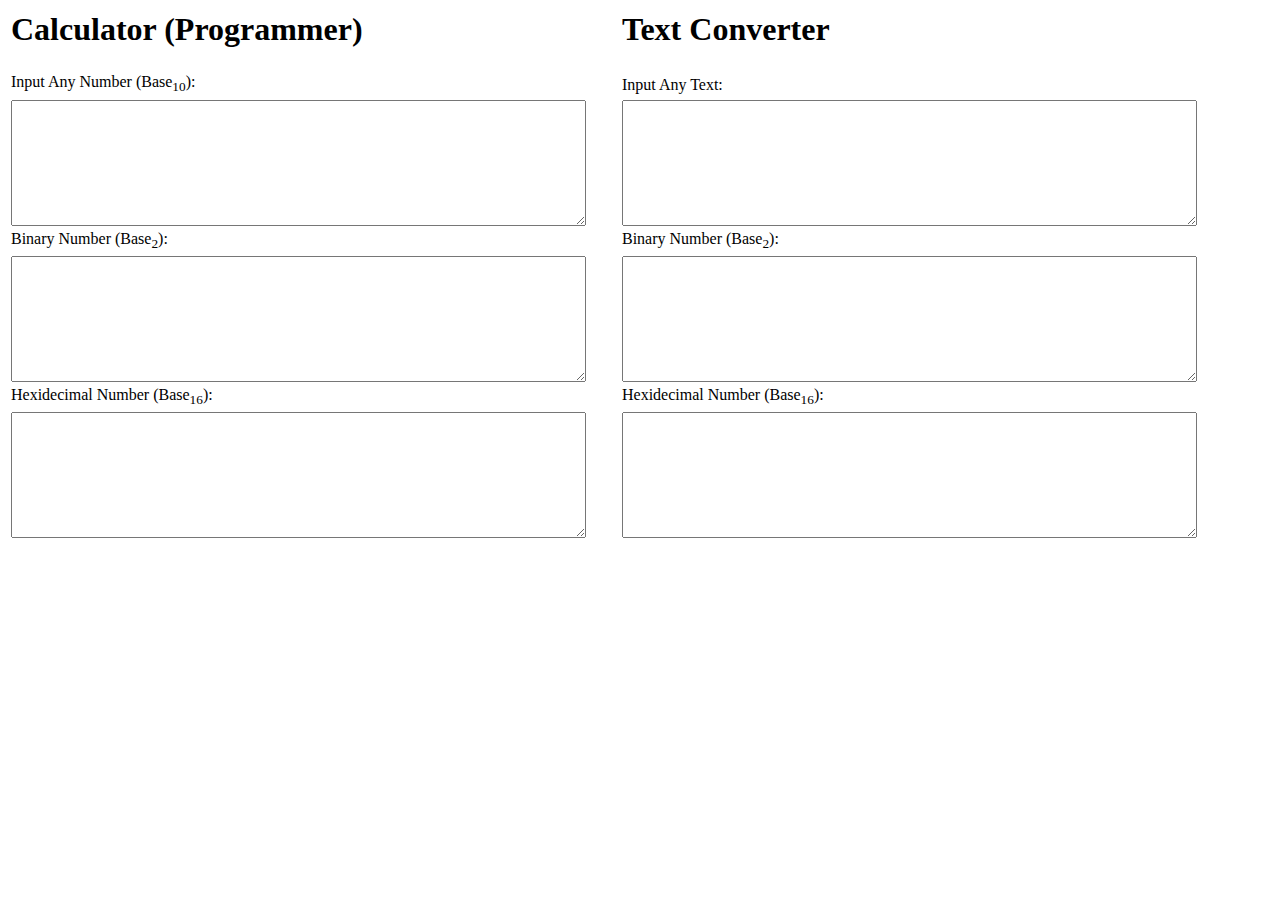
==== index.html @ 37631208 "Rename Binaryconverter.html to index.html" ====
<html>

<head>
    <title>Calculator (Programmer)</title>
    <link href="https://github.com/LucaFantasia/Programmer-Calculator/blob/main/Binaryconverter.css" type="text/css" rel="stylesheet">
</head>

<body>
    <table>
        <tr>
            <td><h1>Calculator (Programmer)</h1></td>
            <td rowspan="7" width="10px"></td>
            <td rowspan="7" class="split"></td>
            <td rowspan="7" width="10px"></td>
            <td><h1>Text Converter</h1></td>
        </tr>
        <tr>
            <td><label for="numberInput">Input Any Number (Base<sub>10</sub>):</label></td>
            <td><label for="textInput">Input Any Text:</label></td>
        </tr>
        <tr>
            <td><textarea name="numberInput" id="numberInput" rows="8" cols="69"></textarea></td>
            <td><textarea rows="8" cols="69" id="textInput" name="textInput"></textarea></td>
        </tr>
        <tr>
            <td><label for="binaryOutput">Binary Number (Base<sub>2</sub>):</label></td>
            <td><label for="textBinary">Binary Number (Base<sub>2</sub>):</label></td>
        </tr>
        <tr>
            <td><textarea rows="8" cols="69" name="binaryOutput" id="binaryOutput"></textarea></td>
            <td><textarea name="textBinary" id="textBinary" rows="8" cols="69"></textarea></td>
        </tr>
        <tr>
            <td><label for="hexidecimalOutput">Hexidecimal Number (Base<sub>16</sub>):</label></td>
            <td><label for="textHexidecimal">Hexidecimal Number (Base<sub>16</sub>):</label></td>
        </tr>
        <tr>
            <td><textarea rows="8" cols="69" id="hexidecimalOutput" name="hexidecimalOutput"></textarea></td>
            <td><textarea rows="8" cols="69" id="textHexidecimal" name="textHexidecimal"></textarea></td>
        </tr>
    </table>
    <script src="https://github.com/LucaFantasia/Programmer-Calculator/blob/main/Binaryconverter.js"></script>
</body>

</html>
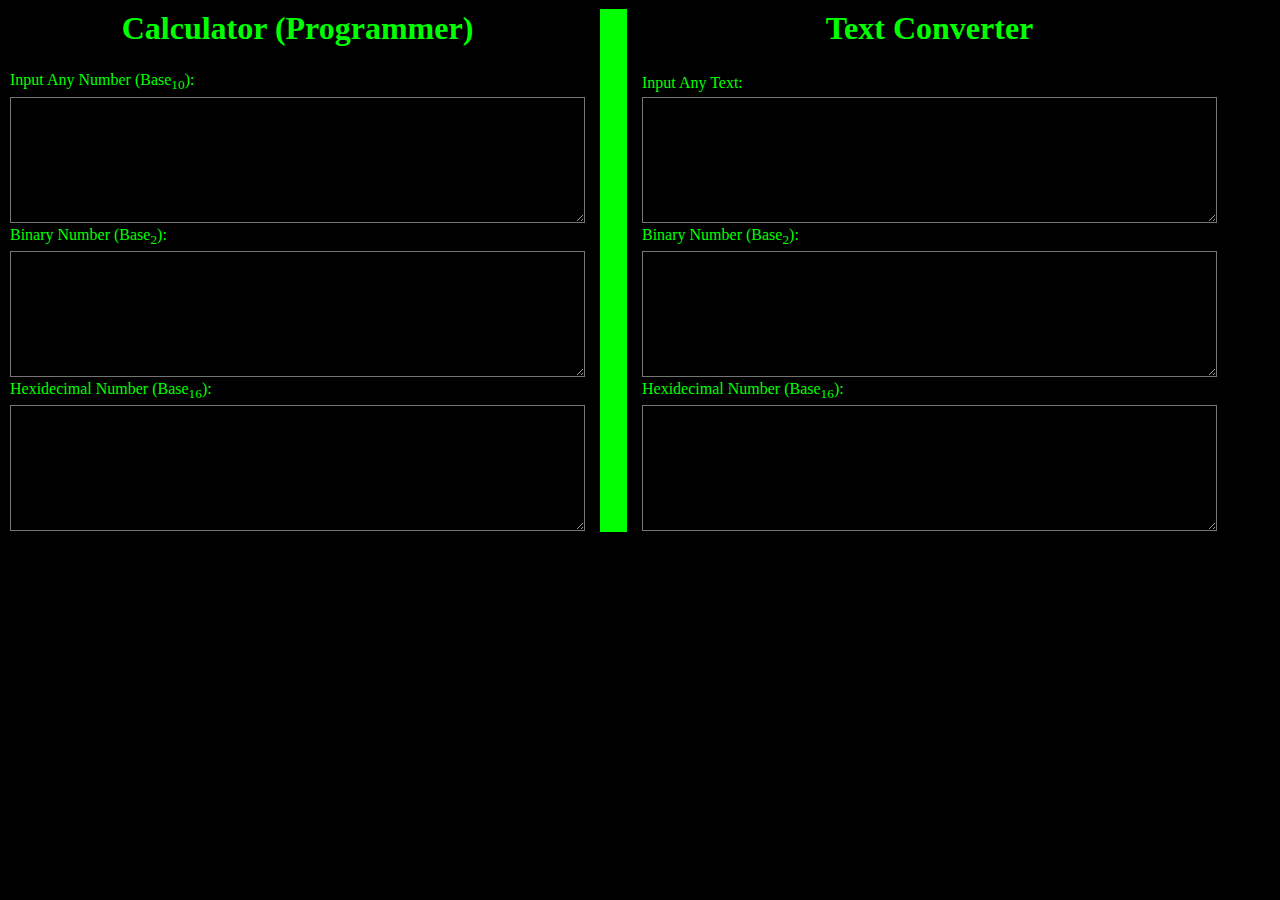
==== commit 89b4690a: "Update index.html" ====
--- a/index.html
+++ b/index.html
@@ -2,7 +2,7 @@
 
 <head>
     <title>Calculator (Programmer)</title>
-    <link href="https://github.com/LucaFantasia/Programmer-Calculator/blob/main/Binaryconverter.css" type="text/css" rel="stylesheet">
+    <link href="Binaryconverter.css" type="text/css" rel="stylesheet">
 </head>
 
 <body>
@@ -39,7 +39,7 @@
             <td><textarea rows="8" cols="69" id="textHexidecimal" name="textHexidecimal"></textarea></td>
         </tr>
     </table>
-    <script src="https://github.com/LucaFantasia/Programmer-Calculator/blob/main/Binaryconverter.js"></script>
+    <script src="Binaryconverter.js"></script>
 </body>
 
 </html>
--- a/Binaryconverter.css
+++ b/Binaryconverter.css
@@ -0,0 +1,26 @@
+.binaryOutput{
+    width: 500px;
+}
+table,tr,td{
+    border: 1px solid #000000;
+    border-collapse: collapse;
+}
+body{
+    background-color: #000000;
+}
+label,h1{
+    color: #00FF00;
+    text-align: center;
+}
+input{
+    background-color: #000000;
+    color: #00FF00;
+}
+textarea{
+    background-color: #000000;
+    color: #00FF00;
+}
+.split{
+    background-color: #00FF00;
+    width: 25px;
+}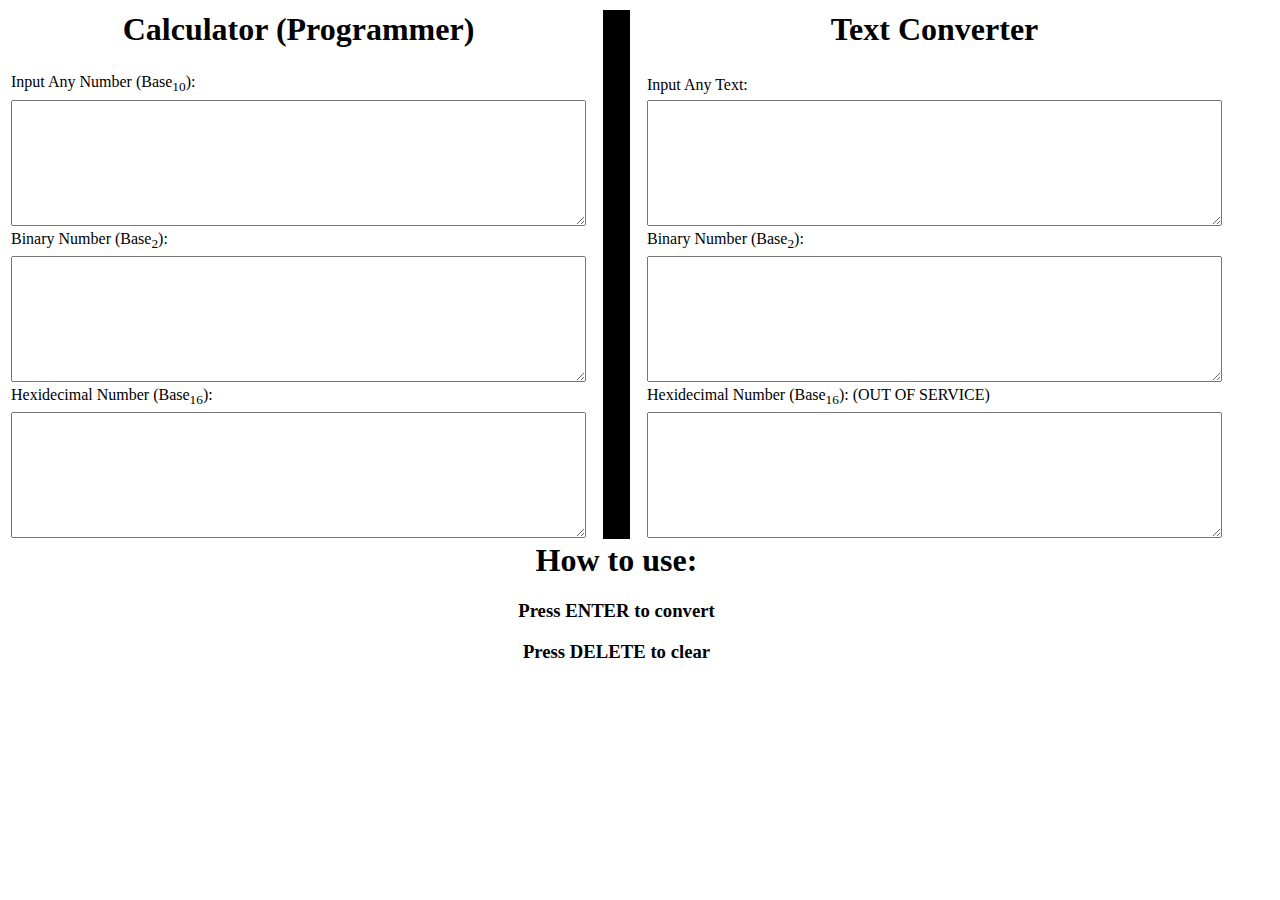
==== commit 37009b87: "New interface" ====
--- a/index.html
+++ b/index.html
@@ -2,7 +2,7 @@
 
 <head>
     <title>Calculator (Programmer)</title>
-    <link href="Binaryconverter.css" type="text/css" rel="stylesheet">
+    <link href="UI.css" type="text/css" rel="stylesheet">
 </head>
 
 <body>
@@ -32,14 +32,21 @@
         </tr>
         <tr>
             <td><label for="hexidecimalOutput">Hexidecimal Number (Base<sub>16</sub>):</label></td>
-            <td><label for="textHexidecimal">Hexidecimal Number (Base<sub>16</sub>):</label></td>
+            <td><label for="textHexidecimal">Hexidecimal Number (Base<sub>16</sub>): (OUT OF SERVICE)</label></td>
         </tr>
         <tr>
             <td><textarea rows="8" cols="69" id="hexidecimalOutput" name="hexidecimalOutput"></textarea></td>
             <td><textarea rows="8" cols="69" id="textHexidecimal" name="textHexidecimal"></textarea></td>
         </tr>
+        <tr>
+            <td colspan="5">
+                <h1>How to use: </h1>
+                <h3>Press ENTER to convert</h3>
+                <h3>Press DELETE to clear</h3>
+            </td>
+        </tr>
     </table>
     <script src="Binaryconverter.js"></script>
 </body>
 
-</html>
+</html>--- a/UI.css
+++ b/UI.css
@@ -0,0 +1,20 @@
+.binaryOutput{
+    width: 500px;
+}
+
+body{
+    background-color: #FFFFFF;
+}
+label,h1,h3{
+    color: #000000;
+    text-align: center;
+}
+input{
+    background-color: #000000;
+    color: #000000;
+}
+
+.split{
+    background-color: #000000;
+    width: 25px;
+}